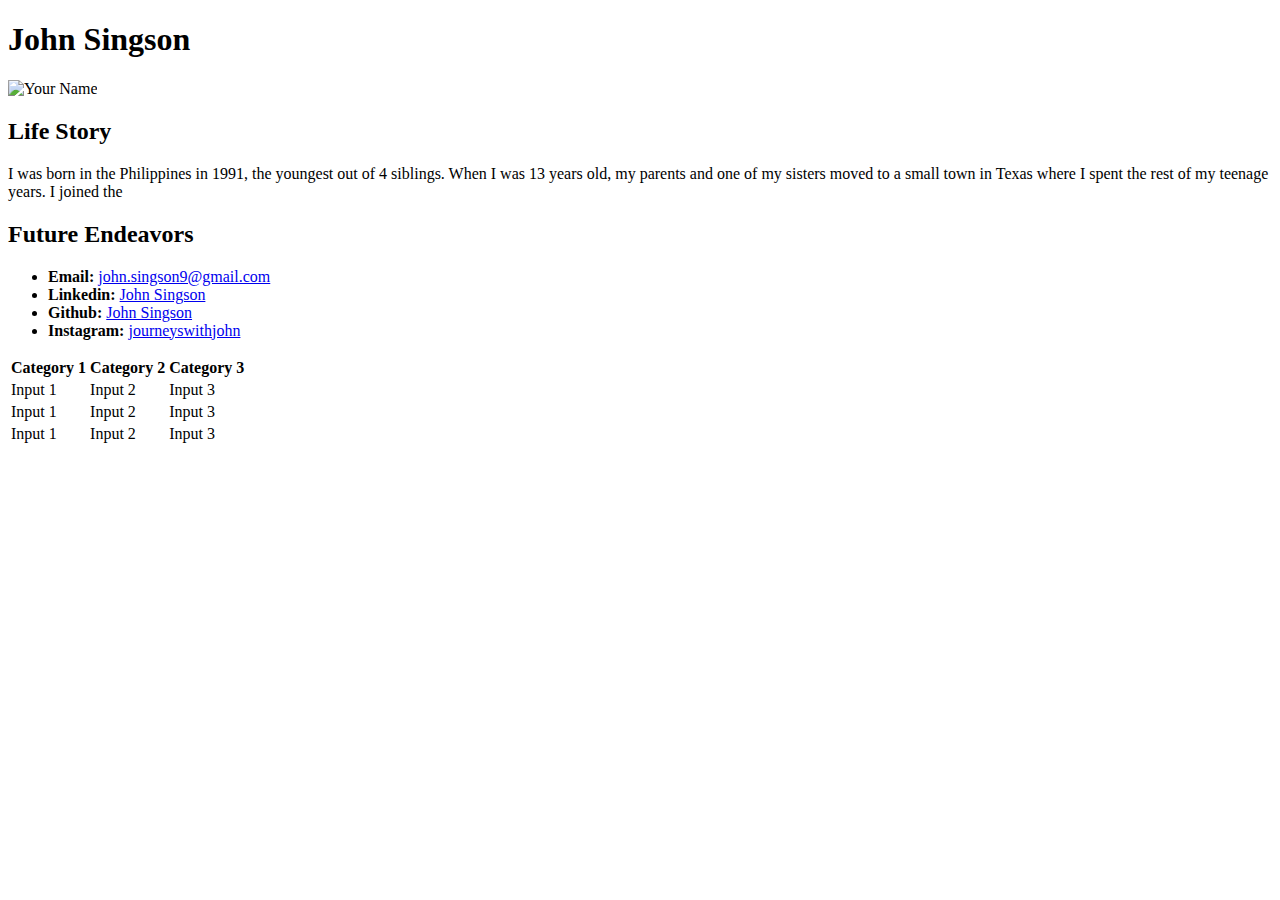
==== index.html @ 394d61eb "Personal Bio" ====
<!DOCTYPE html>
<html lang="en-us">
<head>
  <meta charset="UTF-8">
  <title>Biography</title>
</head>

<body>
  <h1>John Singson</h1>

  <img src="https://placehold.it/200x200" alt="Your Name">

  <h2>Life Story</h2>
  <p>I was born in the Philippines in 1991, the youngest out of 4 siblings.
     When I was 13 years old, my parents and one of my sisters moved to a small town in Texas where I spent the rest of my teenage years.
     I joined the
  </p>

  <h2>Future Endeavors</h2>
  <p></p>

  <ul>
    <li><strong>Email:</strong> <a href="mailto:somepalce@gmail.com">john.singson9@gmail.com</a></li>
    <li><strong>Linkedin:</strong> <a href="https://www.linkedin.com/in/johnsingson">John Singson</a></li>
    <li><strong>Github:</strong> <a href="https://github.com/john-singson9">John Singson</a></li>
    <li><strong>Instagram:</strong> <a href="https://www.instagram.com/journeyswithjohn/?hl=en">journeyswithjohn</a></li>
  </ul>

  <table>
    <tr>
      <th>Category 1</th>
      <th>Category 2</th>
      <th>Category 3</th>
    </tr>
    <tr>
      <td>Input 1</td>
      <td>Input 2</td>
      <td>Input 3</td>
    </tr>
    <tr>
      <td>Input 1</td>
      <td>Input 2</td>
      <td>Input 3</td>
    </tr>
    <tr>
      <td>Input 1</td>
      <td>Input 2</td>
      <td>Input 3</td>
    </tr>
  </table>
</body>

</html>
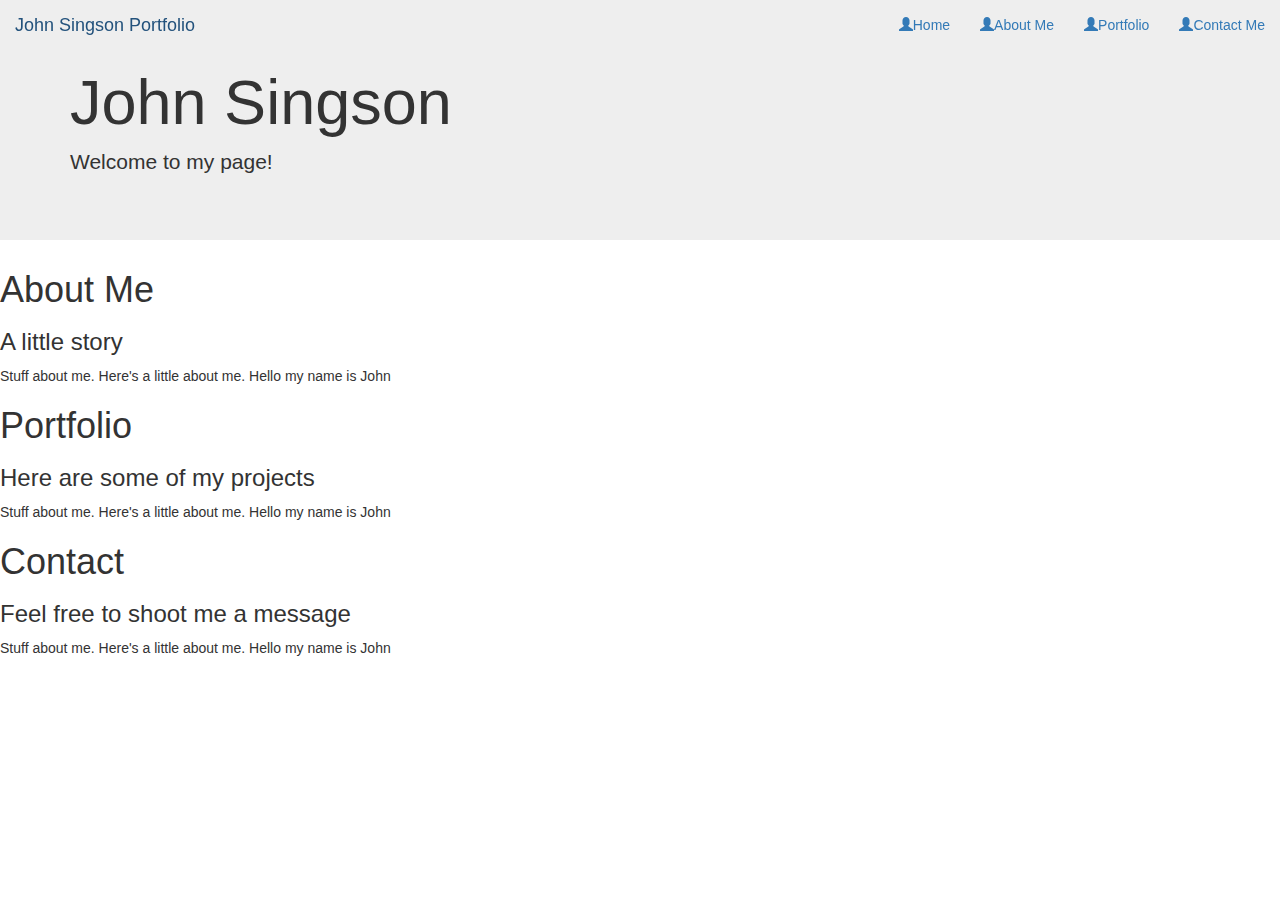
==== commit de616742: "new index" ====
--- a/index.html
+++ b/index.html
@@ -3,51 +3,87 @@
 <head>
   <meta charset="UTF-8">
   <title>Biography</title>
+  <link rel="stylesheet" href="https://maxcdn.bootstrapcdn.com/bootstrap/3.3.7/css/bootstrap.min.css">
+  <script src="https://ajax.googleapis.com/ajax/libs/jquery/3.3.1/jquery.min.js"></script>
+  <script src="https://maxcdn.bootstrapcdn.com/bootstrap/3.3.7/js/bootstrap.min.js"></script>
 </head>
 
 <body>
-  <h1>John Singson</h1>
+<!-- JUMBOTRON -->
+<div class="jumbotron">
+  <div class="container">
+    <h1 class="display-4">John Singson</h1>
+    <p class="lead">Welcome to my page!</p>
+  </div>
+</div>
 
-  <img src="https://placehold.it/200x200" alt="Your Name">
+<!-- NAVBAR -->
+<nav class="navbar navbar-inverted navbar-fixed-top">
+  <div class="container-fluid">
+    <div class="navbar-header">
+      <a class="navbar-brand" href="#">John Singson Portfolio</a>
+    </div>
+    <ul class ="nav navbar-nav navbar-right">
+      <li><a href="#"><span class="glyphicon glyphicon-user"></span>Home</a></li>
+      <li><a href="#"><span class="glyphicon glyphicon-user"></span>About Me</a></li>
+      <li><a href="#"><span class="glyphicon glyphicon-user"></span>Portfolio</a></li>
+      <li><a href="#"><span class="glyphicon glyphicon-user"></span>Contact Me</a></li>
+    </ul>
+  </div>
+</nav>
 
-  <h2>Life Story</h2>
-  <p>I was born in the Philippines in 1991, the youngest out of 4 siblings.
-     When I was 13 years old, my parents and one of my sisters moved to a small town in Texas where I spent the rest of my teenage years.
-     I joined the
-  </p>
+<!-- PARALLAX SCROLLING 1: ABOUT ME -->
+<div id="parallax-portfolio">
+  <section>
+    <div class="parallax-one">
+      <h1>About Me</h1>
+      <h3>A little story</h3>
+    </div>
+  </section>
 
-  <h2>Future Endeavors</h2>
-  <p></p>
+  <section>
+    <div class="block">
+      <p class="margin-top-10">Stuff about me.  Here's a little about me. Hello my name is John
 
-  <ul>
-    <li><strong>Email:</strong> <a href="mailto:somepalce@gmail.com">john.singson9@gmail.com</a></li>
-    <li><strong>Linkedin:</strong> <a href="https://www.linkedin.com/in/johnsingson">John Singson</a></li>
-    <li><strong>Github:</strong> <a href="https://github.com/john-singson9">John Singson</a></li>
-    <li><strong>Instagram:</strong> <a href="https://www.instagram.com/journeyswithjohn/?hl=en">journeyswithjohn</a></li>
-  </ul>
+      </p>
+    </div>
+  </section>
 
-  <table>
-    <tr>
-      <th>Category 1</th>
-      <th>Category 2</th>
-      <th>Category 3</th>
-    </tr>
-    <tr>
-      <td>Input 1</td>
-      <td>Input 2</td>
-      <td>Input 3</td>
-    </tr>
-    <tr>
-      <td>Input 1</td>
-      <td>Input 2</td>
-      <td>Input 3</td>
-    </tr>
-    <tr>
-      <td>Input 1</td>
-      <td>Input 2</td>
-      <td>Input 3</td>
-    </tr>
-  </table>
+<!-- PARALLAX SCROLLING 2: PORTFOLIO -->
+  <section>
+    <div class="parallax-two">
+      <h1>Portfolio</h1>
+      <h3>Here are some of my projects</h3>
+    </div>
+  </section>
+
+  <section>
+    <div class="block">
+      <p class="margin-top-10">Stuff about me.  Here's a little about me. Hello my name is John
+
+      </p>
+    </div>
+  </section>
+
+<!-- PARALLAX SCROLLING 3: CONTACT -->
+  <section>
+    <div class="parallax-two">
+      <h1>Contact</h1>
+      <h3>Feel free to shoot me a message</h3>
+    </div>
+  </section>
+    
+  <section>
+    <div class="block">
+      <p class="margin-top-10">Stuff about me.  Here's a little about me. Hello my name is John
+    
+      </p>
+    </div>
+  </section>
+
+</div>
+
+
 </body>
 
 </html>
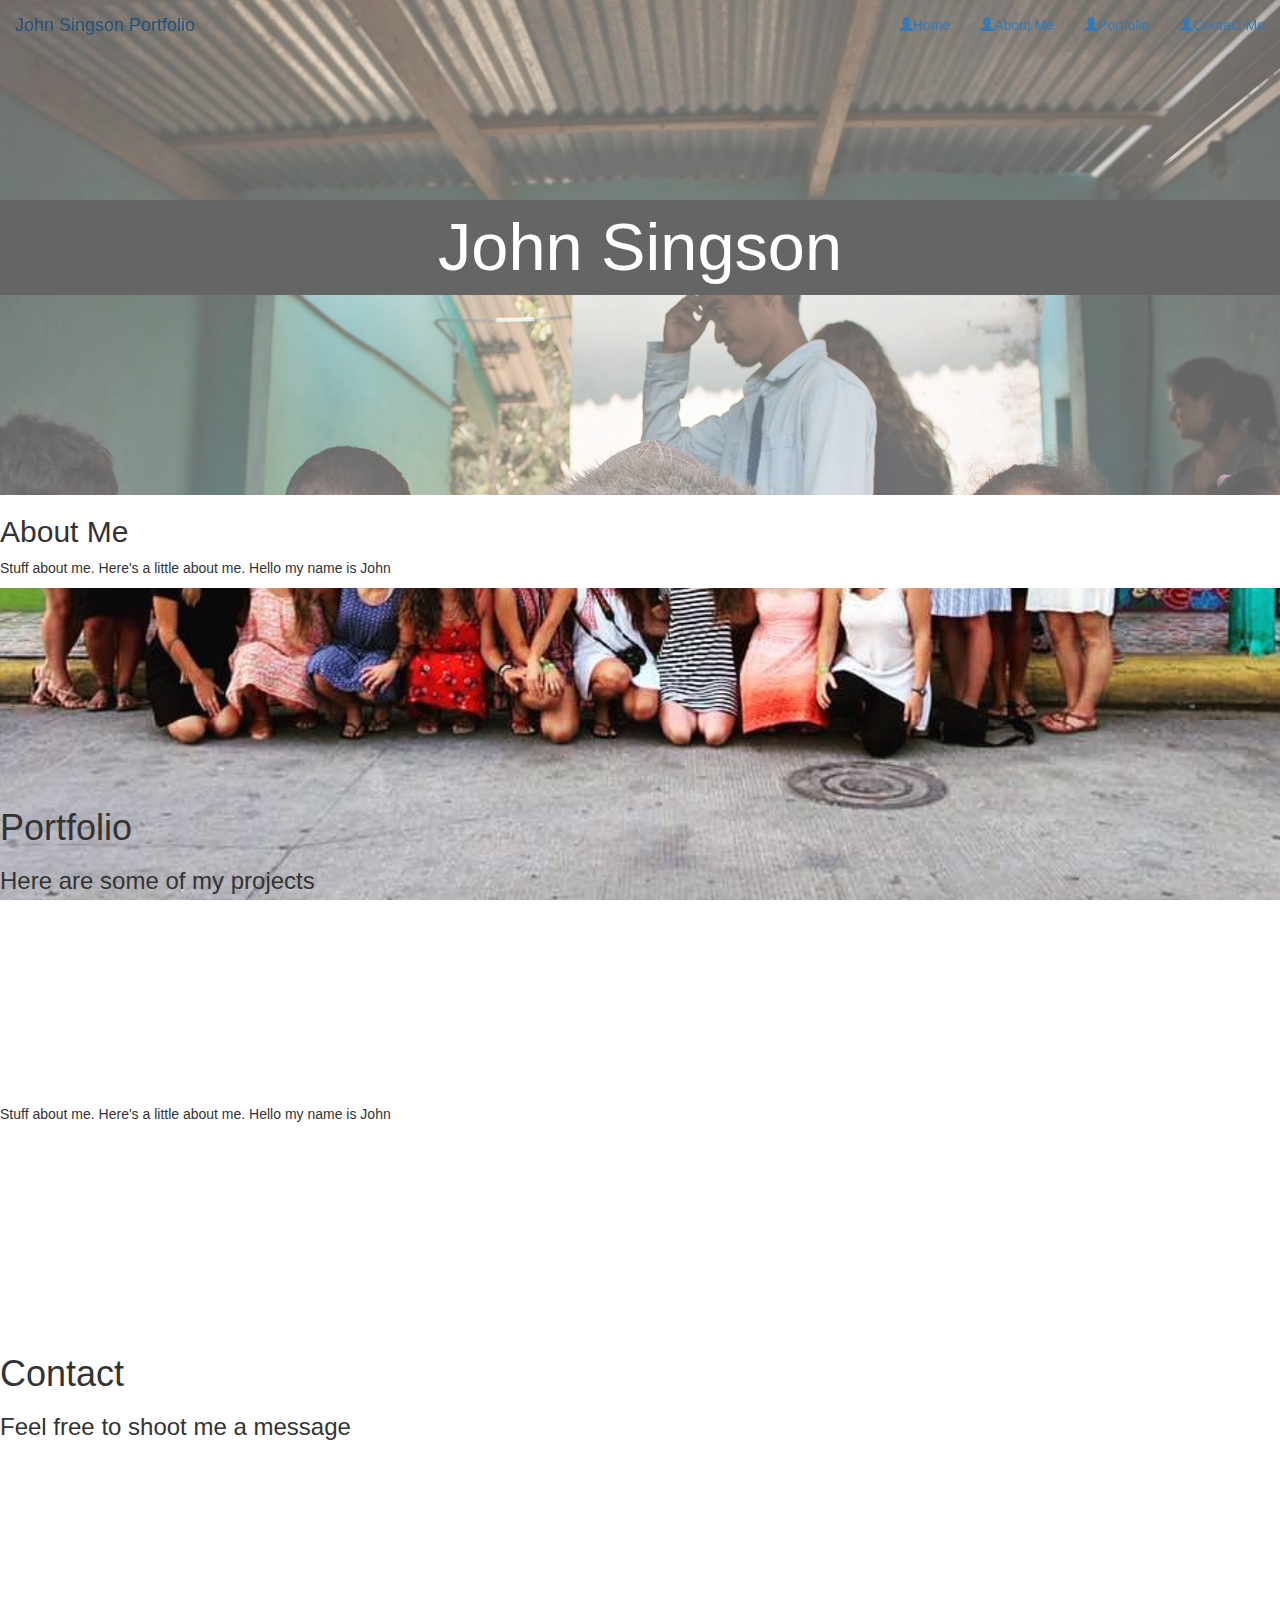
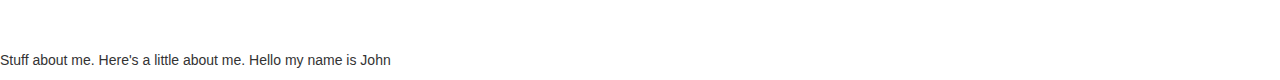
==== commit f04812b5: "updated index" ====
--- a/index.html
+++ b/index.html
@@ -6,16 +6,17 @@
   <link rel="stylesheet" href="https://maxcdn.bootstrapcdn.com/bootstrap/3.3.7/css/bootstrap.min.css">
   <script src="https://ajax.googleapis.com/ajax/libs/jquery/3.3.1/jquery.min.js"></script>
   <script src="https://maxcdn.bootstrapcdn.com/bootstrap/3.3.7/js/bootstrap.min.js"></script>
+  <link rel="stylesheet" type="text/css" href="style.css">
 </head>
 
 <body>
 <!-- JUMBOTRON -->
-<div class="jumbotron">
+<!-- <div class="jumbotron">
   <div class="container">
     <h1 class="display-4">John Singson</h1>
     <p class="lead">Welcome to my page!</p>
   </div>
-</div>
+</div> -->
 
 <!-- NAVBAR -->
 <nav class="navbar navbar-inverted navbar-fixed-top">
@@ -36,13 +37,13 @@
 <div id="parallax-portfolio">
   <section>
     <div class="parallax-one">
-      <h1>About Me</h1>
-      <h3>A little story</h3>
+      <div class="title-header">John Singson</h1>
     </div>
   </section>
 
   <section>
     <div class="block">
+      <h2>About Me</h2>
       <p class="margin-top-10">Stuff about me.  Here's a little about me. Hello my name is John
 
       </p>
@@ -67,7 +68,7 @@
 
 <!-- PARALLAX SCROLLING 3: CONTACT -->
   <section>
-    <div class="parallax-two">
+    <div class="parallax-three">
       <h1>Contact</h1>
       <h3>Feel free to shoot me a message</h3>
     </div>
--- a/style.css
+++ b/style.css
@@ -0,0 +1,45 @@
+.title-header {
+    color: white;
+    text-align: center;
+    font-size: 50pt;
+    background-color: black;
+}
+
+.parallax-one {
+    padding-top: 200px;
+    padding-bottom: 200px;
+    position: relative;
+    width: 100%;
+    background-image: url("images/me-kids.jpg");
+    background-attachment: fixed;
+    background-size: cover;
+    /* -moz-background-size: cover; */
+    background-repeat: no-repeat;
+    background-position: bottom center;
+    opacity: .6;
+    /* -webkit-background-size: cover; */
+}
+
+.parallax-two {
+    padding-top: 200px;
+    padding-bottom: 200px;
+    position: relative;
+    width: 100%;
+    background-image: url("images/U\ Squad.jpg");
+    background-attachment: fixed;
+    background-size: cover;
+    background-repeat: no-repeat;
+    background-position: top center;
+}
+
+.parallax-three {
+    padding-top: 200px;
+    padding-bottom: 200px;
+    position: relative;
+    width: 100%;
+    background-image: url("images/jumbotron\ image.jpg");
+    background-attachment: fixed;
+    background-size: cover;
+    background-repeat: no-repeat;
+    background-position: top center;
+}